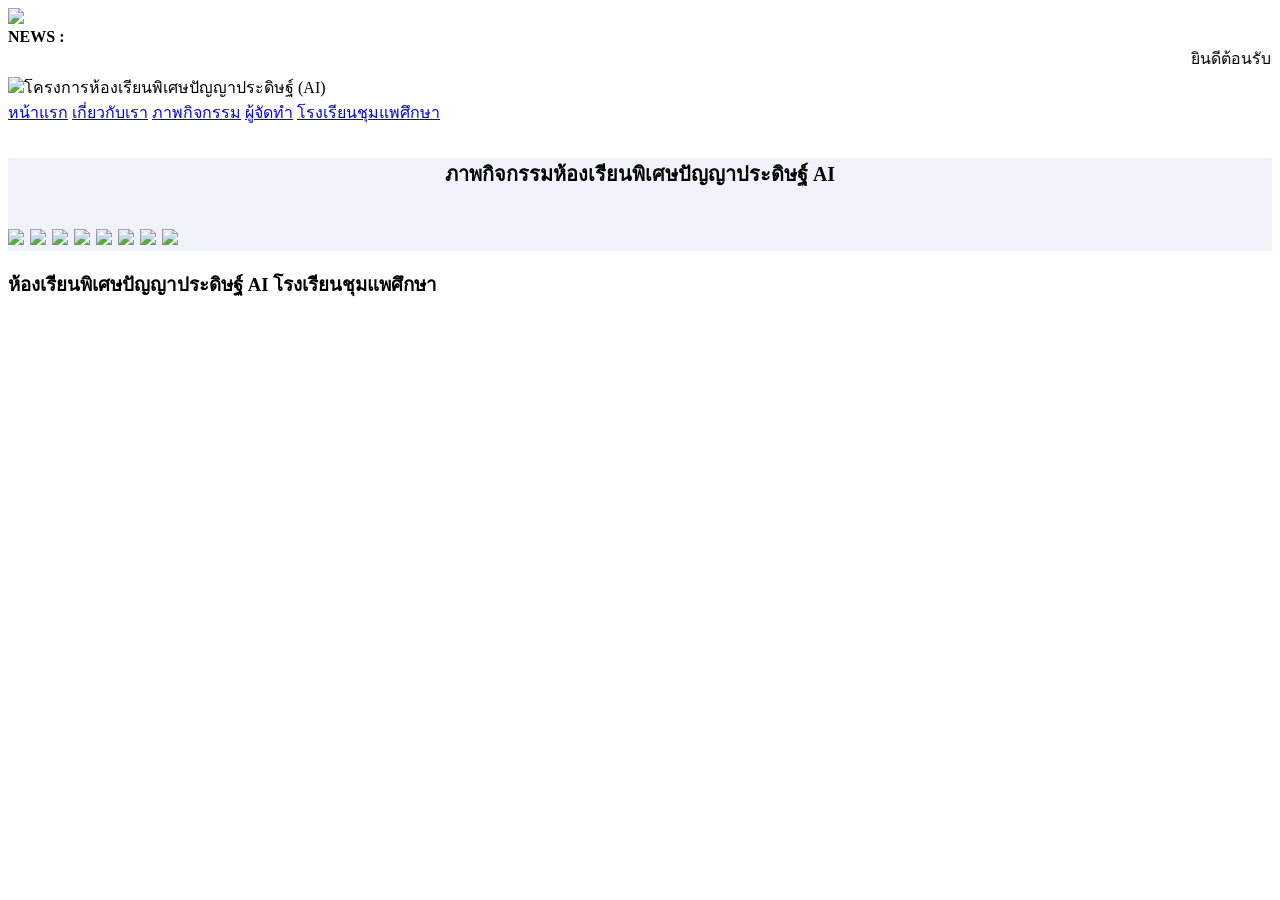
==== index.html @ 8a2fa3b6 "Add files via upload" ====
<!DOCTYPE html>
<html>
  <head>
    <title> Website By SAwitree</title>
    <link rel="stylesheet" href="css/style.css">
  </head>
  <!------ Slider HTML Starts ------->
<div class="slider">
  <img src="images/slider.jpg">
</div>
<!------ Slider HTML End ------->
  <body>
  <div class="header">
  <div class="container">
    <b> NEWS : </b>
    <marquee> ยินดีต้อนรับเข้าสู่เว็บไซต์ประชาสัมพันธ์โครงการห้องเรียนพิเศษปัญญาประดิษฐ์ โรงเรียนชุมแพศึกษา สำนักงานเขตพื้นที่การศึกษามัธยมศึกษาขอนแก่น 
    </marquee>
  </div>
  </div>
<!------ Design Logo And Main Menu Section HTML Startss ------->
<div class="container">
  <!-------------------------LOGO SECTION--------------------------->
  <img src="images/logo.jpg" class="logo">โครงการห้องเรียนพิเศษปัญญาประดิษฐ์ (AI)
  
  <!-------------------------MENU SECTION-------------------------->
  <nav>
    <a href="index.html">หน้าแรก</a>
    <a href="about.html">เกี่ยวกับเรา</a>
    <a href="gallery.html">ภาพกิจกรรม</a>
    <a href="compiler.html">ผู้จัดทำ</a>
    <a href="https://web.cpss.ac.th/">โรงเรียนชุมแพศึกษา</a>
  </nav>
</div>
<!------ Design Logo And Main Menu Section HTML End ------->
<!--------- Gallery HTML Starts -------->
<div class="main-section gallery" style="background:#f0f3fa">
  <div class="container ">
    <h2 class="heading">
     <center>
     <h5>ภาพกิจกรรมห้องเรียนพิเศษปัญญาประดิษฐ์ AI</h5>
     </center>
    <img src="images/1.jpg">
    <img src="images/2.jpg">
    <img src="images/3.jpg">
    <img src="images/4.jpg">
    <img src="images/5.jpg">
    <img src="images/6.jpg">
    <img src="images/7.jpg">
    <img src="images/8.jpg">
  </div>
</div>
<!--------- Gallery HTML End --------> 
 
<!--------- Footer HTML Starts -------->
<div class="footer"> 
   <h3>ห้องเรียนพิเศษปัญญาประดิษฐ์ AI โรงเรียนชุมแพศึกษา</h3>
</div> 
<div class="container">
</div> 
<div class="footer-sect">
  
</div>

<!--------- Footer HTML End --------> 
</html>
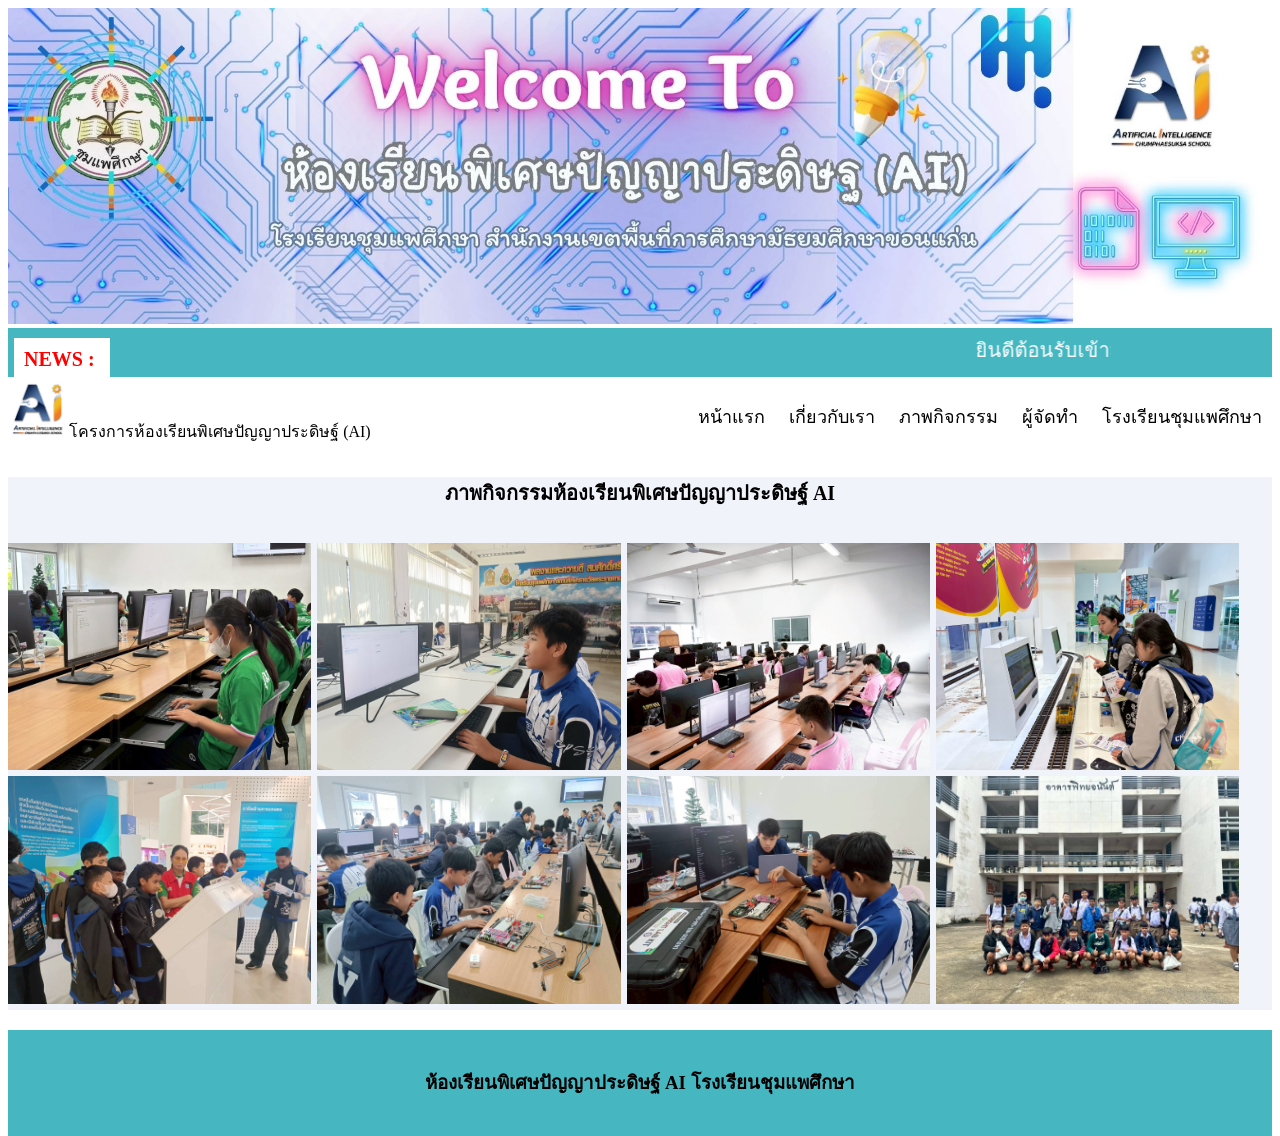
==== commit 73471eaa: "Add files via upload" ====
--- a/index.html
+++ b/index.html
@@ -2,7 +2,7 @@
 <html>
   <head>
     <title> Website By SAwitree</title>
-    <link rel="stylesheet" href="css/style.css">
+    <link rel="stylesheet" href="style.css">
   </head>
   <!------ Slider HTML Starts ------->
 <div class="slider">
--- a/style.css
+++ b/style.css
@@ -0,0 +1,59 @@
+/********* Header HTML CSS Starts **********/
+.header {
+	background: #46b7c1;
+	padding: 6px;
+}
+.header b {
+	background: #fff;
+	color: red;
+	padding:10px;
+	font-size: 20px;
+}
+.header marquee {
+	font-size:20px;
+	color: #ffffff;
+	width: 80%;
+}
+/********* Header HTML CSS End **********/
+
+.logo {
+	height:60px;
+}
+/*Menu Section Menu Section*/
+nav {
+	float: right;
+	padding:25px 0px;
+}
+nav a {
+	color: black;
+	text-decoration: none;
+	font-size:18px;
+	padding:2px 10px;
+	font-weight:500;
+}
+/********* Slider CSS Starts **********/
+.slider img {
+  width: 100%;
+}
+/********* Slider CSS End **********/
+
+/********* Gallery section CSS Starts **********/
+.gallery img {
+  width: 24%;
+  
+  
+}
+/********* Gallery section CSS End **********/
+
+/********* Footer section CSS Starts **********/
+.footer {
+  background-color: #46b7c1;
+  text-color: #fff ;
+  padding: 20px 0px;
+  width: 100%;
+  float: left;
+  text-align: center;
+   
+}
+
+/********* Footer section CSS End **********/
